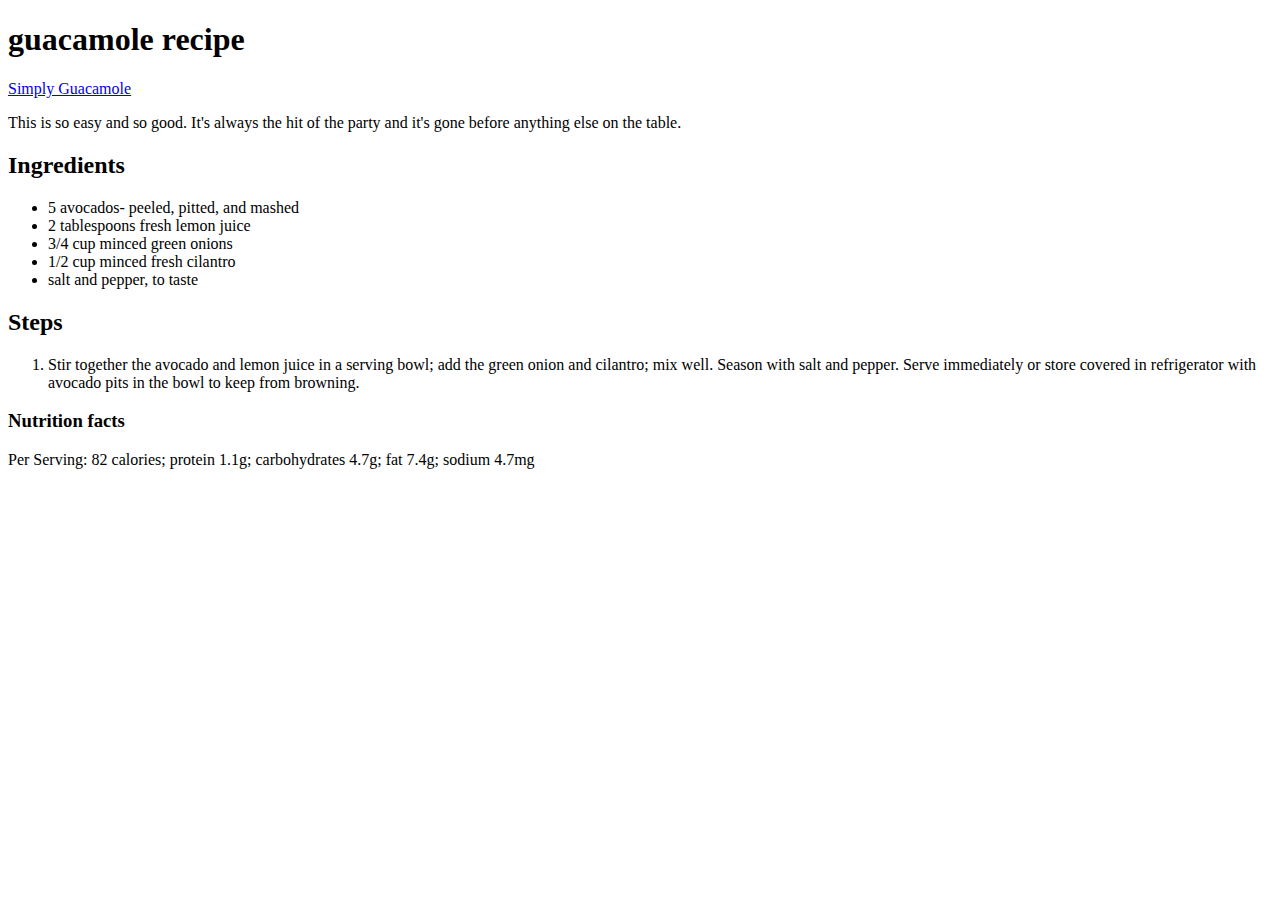
==== recipes/guac.html @ 56b8ca7d "added guac and sugar cookies and using ulysses for formatting my text" ====
<!DOCTYPE html>
<html>
	<head>
		<meta name="viewport" content="width=device-width, initial-scale=1.0">
		<meta charset="utf-8" />
		<link rel="stylesheet" type="text/css" href="css/style.css" />
		<title>guacamole recipe</title>
	</head>
<body>
<h1>guacamole recipe </h1>

<p><a href="https://imagesvc.meredithcorp.io/v3/mm/image?url=https%3A%2F%2Fimages.media-allrecipes.com%2Fuserphotos%2F685549.jpg&amp;w=596&amp;h=596&amp;c=sc&amp;poi=face&amp;q=85" title="Simply Guacamole">Simply Guacamole</a></p>

<p>This is so easy and so good. It&#39;s always the hit of the party and it&#39;s gone before anything else on the table.</p>

<h2>Ingredients </h2>

<ul>
	<li>5 avocados- peeled, pitted, and mashed</li>
	<li>2 tablespoons fresh lemon juice </li>
	<li>3/4 cup minced green onions </li>
	<li>1/2 cup minced fresh cilantro </li>
	<li>salt and pepper, to taste </li>
</ul>

<h2>Steps </h2>

<ol>
	<li>Stir together the avocado and lemon juice in a serving bowl; add the green onion and cilantro; mix well. Season with salt and pepper. Serve immediately or store covered in refrigerator with avocado pits in the bowl to keep from browning.</li>
</ol>

<h3>Nutrition facts </h3>

<p>Per Serving: 82 calories; protein 1.1g; carbohydrates 4.7g; fat 7.4g; sodium 4.7mg</p>

</body>
</html>
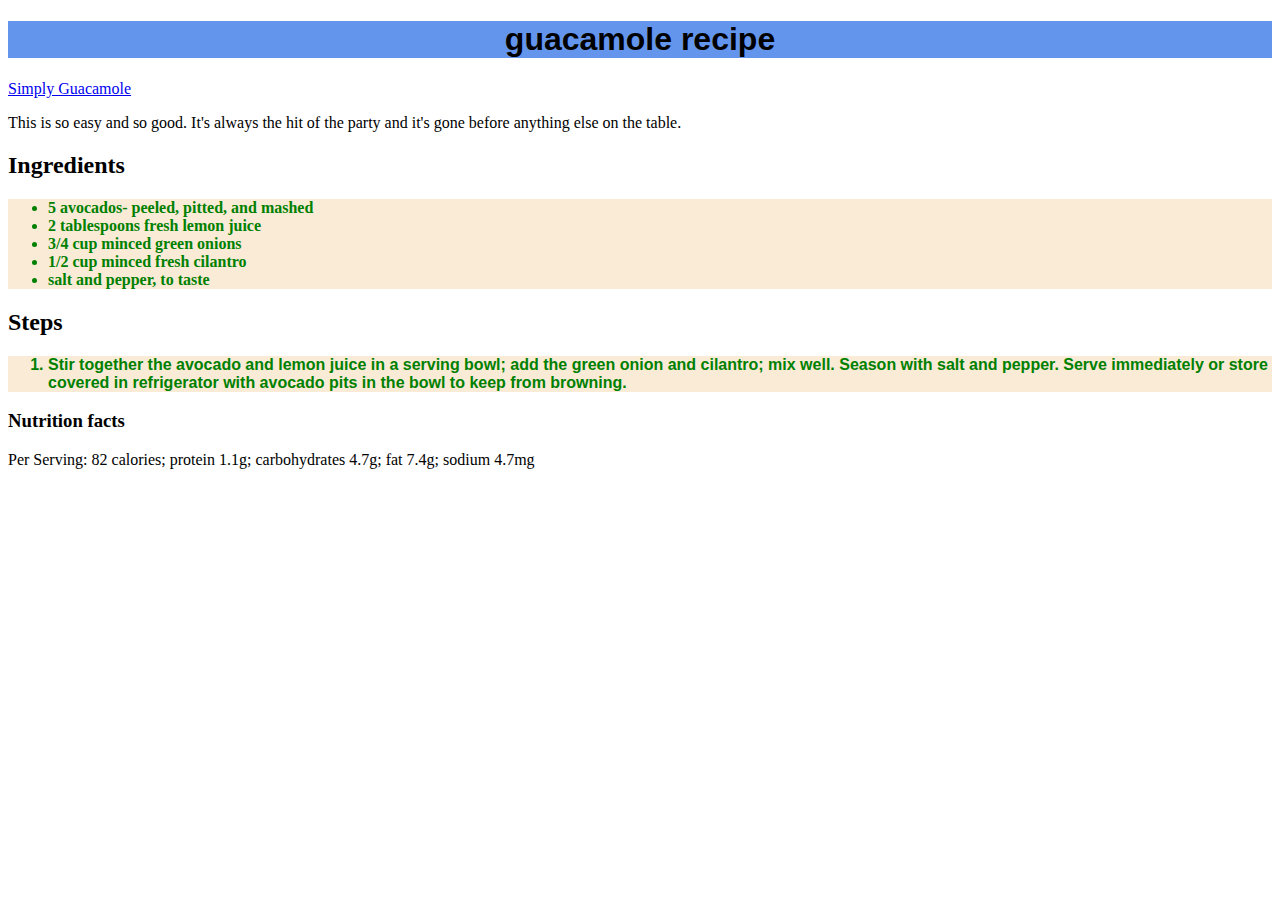
==== commit 7909af9e: "added css file" ====
--- a/recipes/guac.html
+++ b/recipes/guac.html
@@ -3,7 +3,7 @@
 	<head>
 		<meta name="viewport" content="width=device-width, initial-scale=1.0">
 		<meta charset="utf-8" />
-		<link rel="stylesheet" type="text/css" href="css/style.css" />
+		<link rel="stylesheet" href="../style.css">
 		<title>guacamole recipe</title>
 	</head>
 <body>
--- a/style.css
+++ b/style.css
@@ -0,0 +1,24 @@
+h1 {
+    background-color: cornflowerblue;
+    font-size: 32px;
+    font-family: Helvetica, sans-serif;
+    color: black;
+    text-align: center;
+}
+
+ol {
+    font-family: Helvetica, sans-serif;
+    background-color: antiquewhite;
+    text-align: left;
+    text-decoration:wavy, underline;
+}
+
+ul {
+    background-color: antiquewhite;
+    text-align: left;
+}
+
+li{
+    color: green;
+    font-weight: bold;
+}